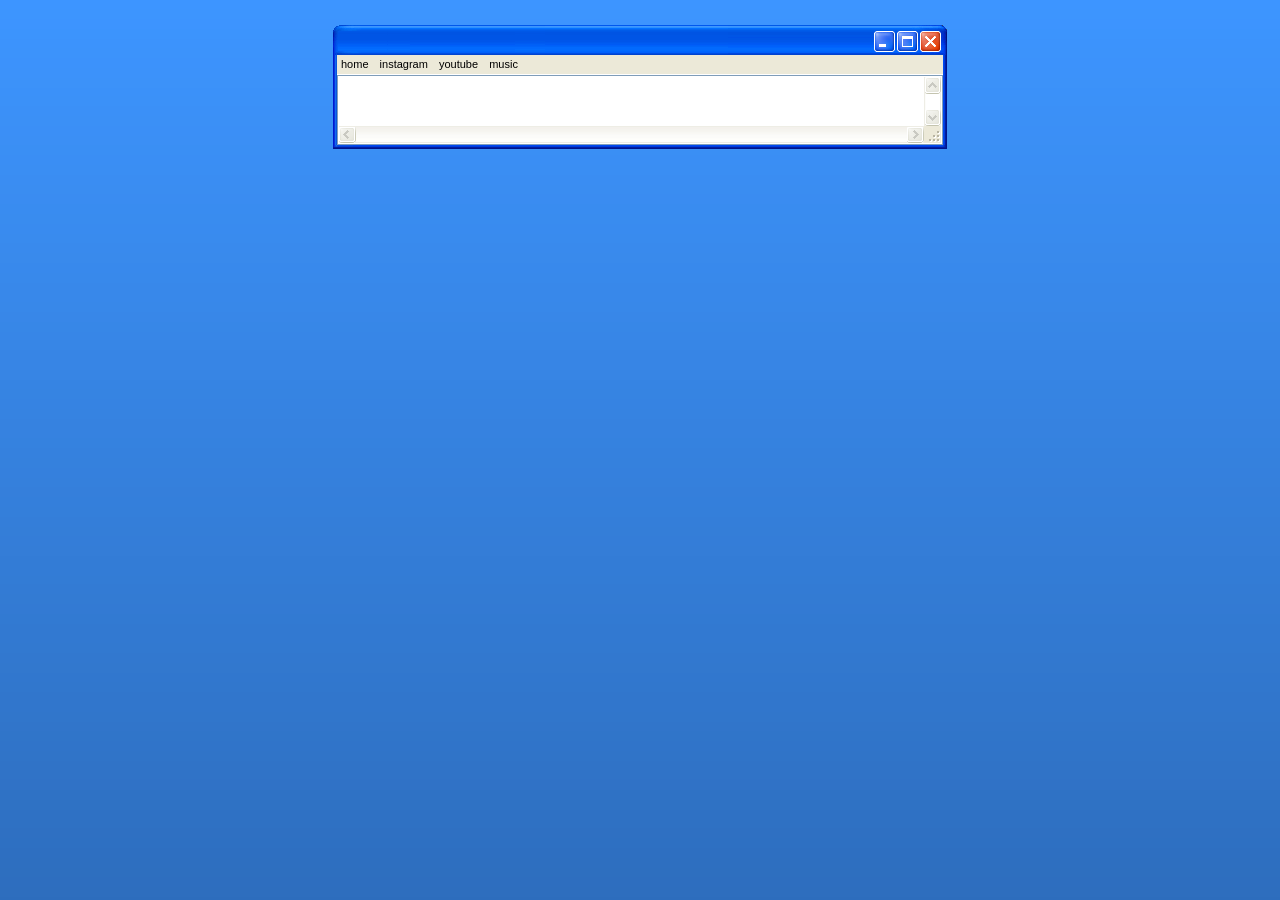
==== music.html @ 0d7c862d "Rename music to music.html" ====
<!DOCTYPE html PUBLIC "-//W3C//DTD XHTML 1.1//EN" "http://www.w3.org/TR/xhtml11/DTD/xhtml11.dtd">
<html xmlns="http://www.w3.org/1999/xhtml">
<head>
<meta http-equiv="Content-Type" content="text/html; charset=utf-8" />
<link rel="stylesheet" type="text/css" href="style.css" />

<title>🐶🐶🐶🐶</title>
</head>

<body>
    <div id="page">

        <div id="titlebar">
            <h1></h1>
        </div>
        <div id="bar">
            <ul>
                <li><a href="index.html">home</a></li>
                <li><a href="https://instagram.com/jeeliebeeli">instagram</a></li>
                <li><a href="https://www.youtube.com/@okayokaydrive">youtube</a></li>
                <li><a href="blank.html">music</a></li>
            </ul>
        </div>
        <div id="main">
            <h1></h1>
            <p></p>
        </div>

        <div id="footer">
            <p>
        </div>

</body>
</html>
---- style.css ----
/* A Free Design by Bryant Smith (bryantsmith.com) */
/* Note: To change the icon, change the background image for '#titlebar h1' (make sure it's 16x16, PNG Alpha Transparent preferred) */

html, body {
text-align: center;
}
p {text-align: left;}

body {
	margin: 0;
	padding: 0;
	background: #697281;
	font-family:  Arial, Helvetica, sans-serif;
	font-size: 13px;
	color: #F1F5F8;
  background: #26476E url(background.png) repeat-x;
}
*
{
  margin: 0 auto 0 auto;
 text-align:left;}

#page
{
  margin: 0 auto 0 auto; 
  margin-top:25px;
  display: block; 
  height:auto;
  position: relative; 
  overflow: hidden; 
  width: 614px;
}

#titlebar
{
background-image:url(titlebar.png);
background-repeat:no-repeat;
height:30px;
width:614px;
overflow:hidden;
}




#titlebar h1
{
padding-left:21px;
margin-top:8px;
margin-left:5px;
width:510px;
position:relative;
color:#FFFFFF;
text-align:left;
font-size:14px;
font-family: "Trebuchet MS", Arial, Helvetica, sans-serif;
background-image:url(icon.png); /*change the icon here */
background-repeat:no-repeat;
overflow:hidden;
}




#bar
{
background-image:url(menu.png);
background-repeat:no-repeat;
height:39px;
width:610px;

padding-left:4px;
text-align:left;
font-family:Tahoma, "Tahoma", "Trebuchet MS", Arial;
font-size:11px;
}

#bar ul {
	padding: 0px;
	list-style-type: none;
	height:21px;
	text-align:left;
}
#bar ul li , #bar ul li a, #bar ul li a:visited{
	height:21px;
	margin: 0px;
	padding: 5px;
	padding-left:2px;
	padding-right:2px;
	height: 21px;
	overflow: hidden;
	display: inline;
	text-align:center;
	line-height:18px;
	color:#000000;

	text-decoration:none;
}


#bar ul li a:hover
{
color:#FFFFFF;
}

#bar ul li:hover
{
height:21px;
background:#316AC5;
}

#main
{

  width: 579px;
  padding-top:0px;
  padding-left:7px;
  padding-right:28px;
  font-family: "Lucida Console", Lucida Console, "Tahoma", "Trebuchet MS", Arial;
  background-image:url(notepad_back.png);
  background-repeat:repeat-y;
  color:#000000;
}


#footer
{
padding-top:6px;
background-image:url(footer.png);
background-repeat:no-repeat;
height:39px;
width:614px;
overflow:hidden;
text-align:center;
font-size:9px;
color:#E2E2E0;
}
#footer a, #footer a:visited, #footer a:hover
{
font-size:9px;
color:#E2E2E0;
}


#footer a:hover
{
color:#BCBCBC;
}



html, body {
text-align: center;
}
p {
padding-top:0px;
padding-bottom:15px;
text-align: left;
text-align:justify;
}

#main a
{
text-decoration:underline;
color:#373737;
}

#main a:hover
{
text-decoration:none;
color:#999999;
}

#main h1
{
  font-family: "Lucida Console", Lucida Console, "Tahoma", "Trebuchet MS", Arial;
  font-size:13px;
}
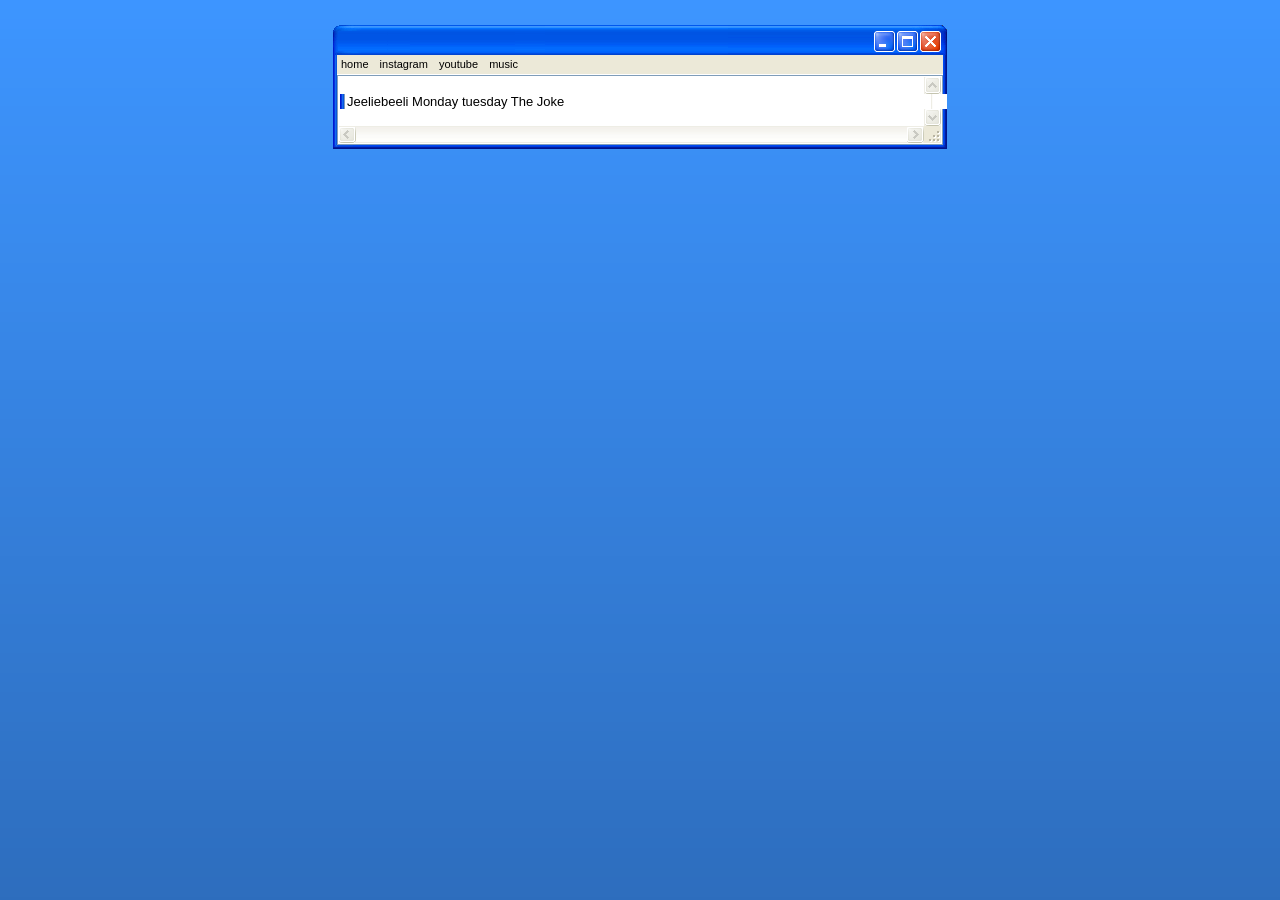
==== commit 41b999d8: "Update music.html" ====
--- a/music.html
+++ b/music.html
@@ -22,8 +22,12 @@
             </ul>
         </div>
         <div id="main">
-            <h1></h1>
-            <p></p>
+     <div id="main">
+    <span class="scatter red" style="top: 10%; left: 8%;">Jeeliebeeli</span>
+    <span class="scatter yellow" style="top: 45%; left: 60%;">Monday tuesday</span>
+    <span class="scatter green" style="top: 70%; left: 15%;">The Joke</span>
+</div>
+
         </div>
 
         <div id="footer">
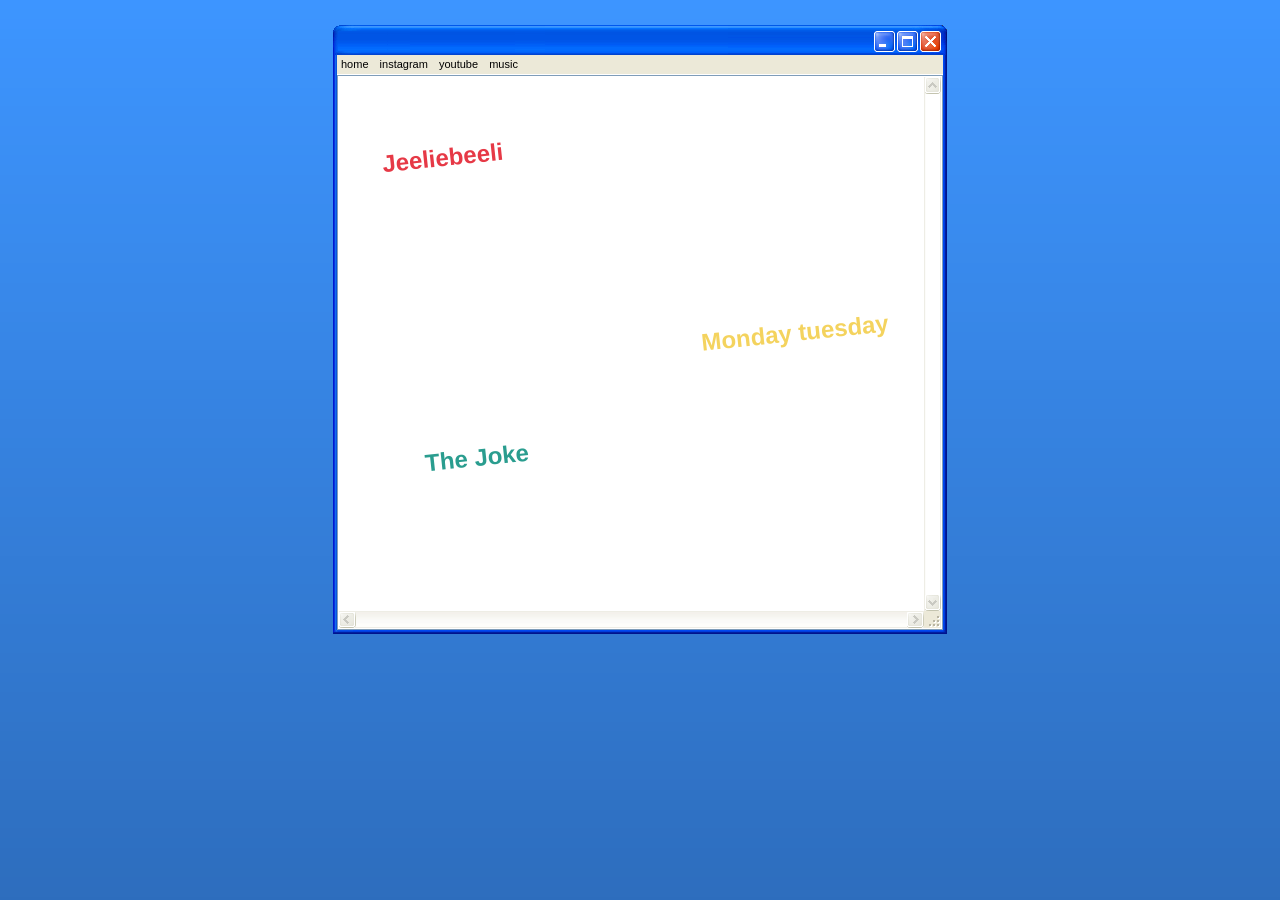
==== commit 2cddf7b3: "Update music.html" ====
--- a/music.html
+++ b/music.html
@@ -18,11 +18,10 @@
                 <li><a href="index.html">home</a></li>
                 <li><a href="https://instagram.com/jeeliebeeli">instagram</a></li>
                 <li><a href="https://www.youtube.com/@okayokaydrive">youtube</a></li>
-                <li><a href="blank.html">music</a></li>
+                <li><a href="music.html">music</a></li>
             </ul>
         </div>
         <div id="main">
-     <div id="main">
     <span class="scatter red" style="top: 10%; left: 8%;">Jeeliebeeli</span>
     <span class="scatter yellow" style="top: 45%; left: 60%;">Monday tuesday</span>
     <span class="scatter green" style="top: 70%; left: 15%;">The Joke</span>
--- a/style.css
+++ b/style.css
@@ -176,3 +176,27 @@
   font-family: "Lucida Console", Lucida Console, "Tahoma", "Trebuchet MS", Arial;
   font-size:13px;
 }
+#main {
+    position: relative;
+    height: 500px; /* adjust as needed so there's room to scatter */
+}
+
+.scatter {
+    position: absolute;
+    font-size: 24px;
+    font-weight: bold;
+    transform: rotate(-6deg);
+}
+
+.scatter.red {
+    color: #e63946;
+}
+
+.scatter.yellow {
+    color: #f4d35e;
+}
+
+.scatter.green {
+    color: #2a9d8f;
+}
+
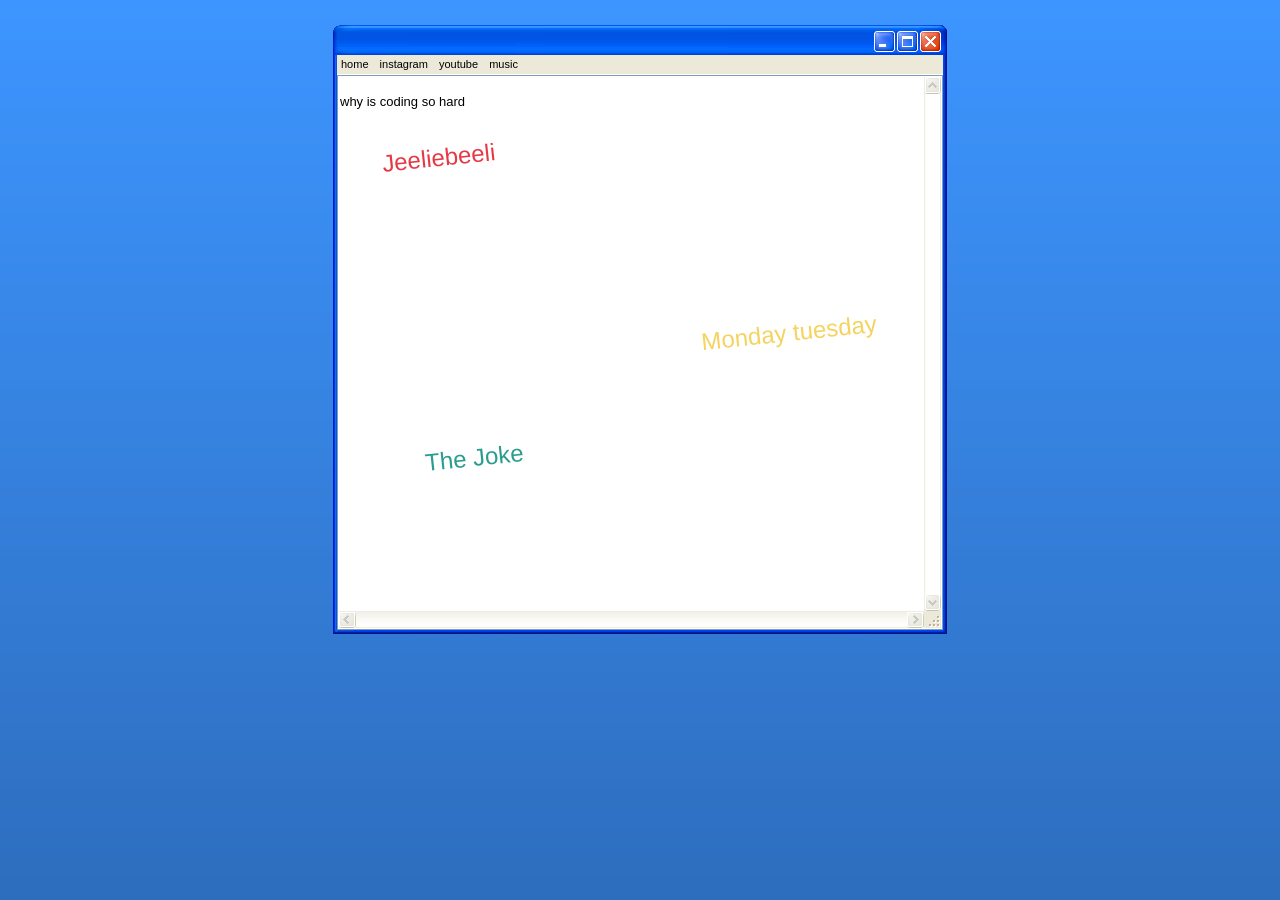
==== commit 84b1a859: "Update music.html" ====
--- a/music.html
+++ b/music.html
@@ -22,6 +22,7 @@
             </ul>
         </div>
         <div id="main">
+            <p>why is coding so hard</p>
     <span class="scatter red" style="top: 10%; left: 8%;">Jeeliebeeli</span>
     <span class="scatter yellow" style="top: 45%; left: 60%;">Monday tuesday</span>
     <span class="scatter green" style="top: 70%; left: 15%;">The Joke</span>
--- a/style.css
+++ b/style.css
@@ -184,7 +184,7 @@
 .scatter {
     position: absolute;
     font-size: 24px;
-    font-weight: bold;
+    font-weight: normal;
     transform: rotate(-6deg);
 }
 
@@ -199,4 +199,10 @@
 .scatter.green {
     color: #2a9d8f;
 }
-
+#main {
+    position: relative;
+    height: 500px;
+    overflow: hidden; /* clips anything that still tries to escape */
+}
+
+
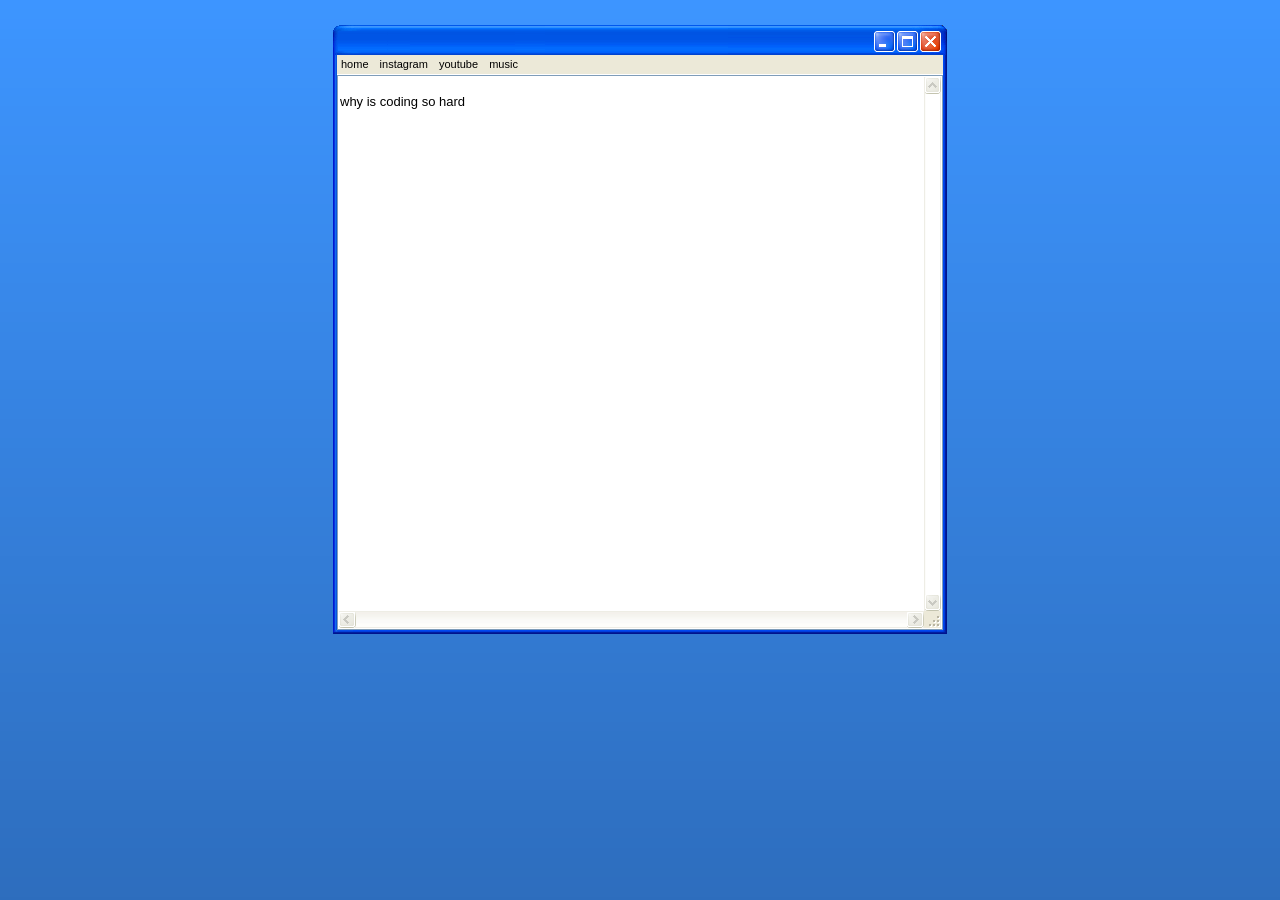
==== commit 94be50dc: "Update music.html" ====
--- a/music.html
+++ b/music.html
@@ -23,9 +23,7 @@
         </div>
         <div id="main">
             <p>why is coding so hard</p>
-    <span class="scatter red" style="top: 10%; left: 8%;">Jeeliebeeli</span>
-    <span class="scatter yellow" style="top: 45%; left: 60%;">Monday tuesday</span>
-    <span class="scatter green" style="top: 70%; left: 15%;">The Joke</span>
+    
 </div>
 
         </div>
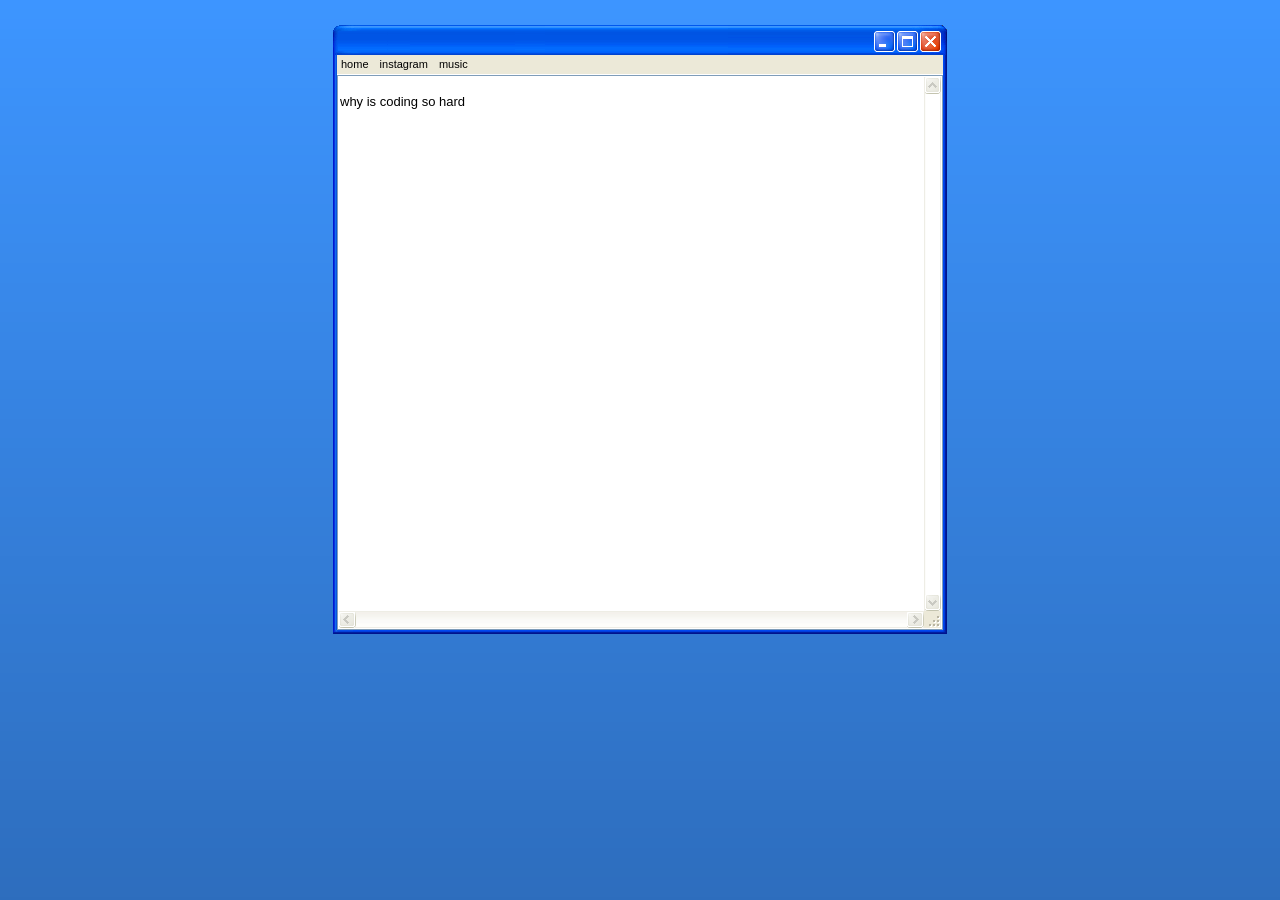
==== commit 5a29b45b: "Update music.html" ====
--- a/music.html
+++ b/music.html
@@ -17,7 +17,6 @@
             <ul>
                 <li><a href="index.html">home</a></li>
                 <li><a href="https://instagram.com/jeeliebeeli">instagram</a></li>
-                <li><a href="https://www.youtube.com/@okayokaydrive">youtube</a></li>
                 <li><a href="music.html">music</a></li>
             </ul>
         </div>
--- a/style.css
+++ b/style.css
@@ -178,7 +178,7 @@
 }
 #main {
     position: relative;
-    height: 500px; /* adjust as needed so there's room to scatter */
+    min-height: 500px;
 }
 
 .scatter {
@@ -199,10 +199,4 @@
 .scatter.green {
     color: #2a9d8f;
 }
-#main {
-    position: relative;
-    height: 500px;
-    overflow: hidden; /* clips anything that still tries to escape */
-}
-
-
+
